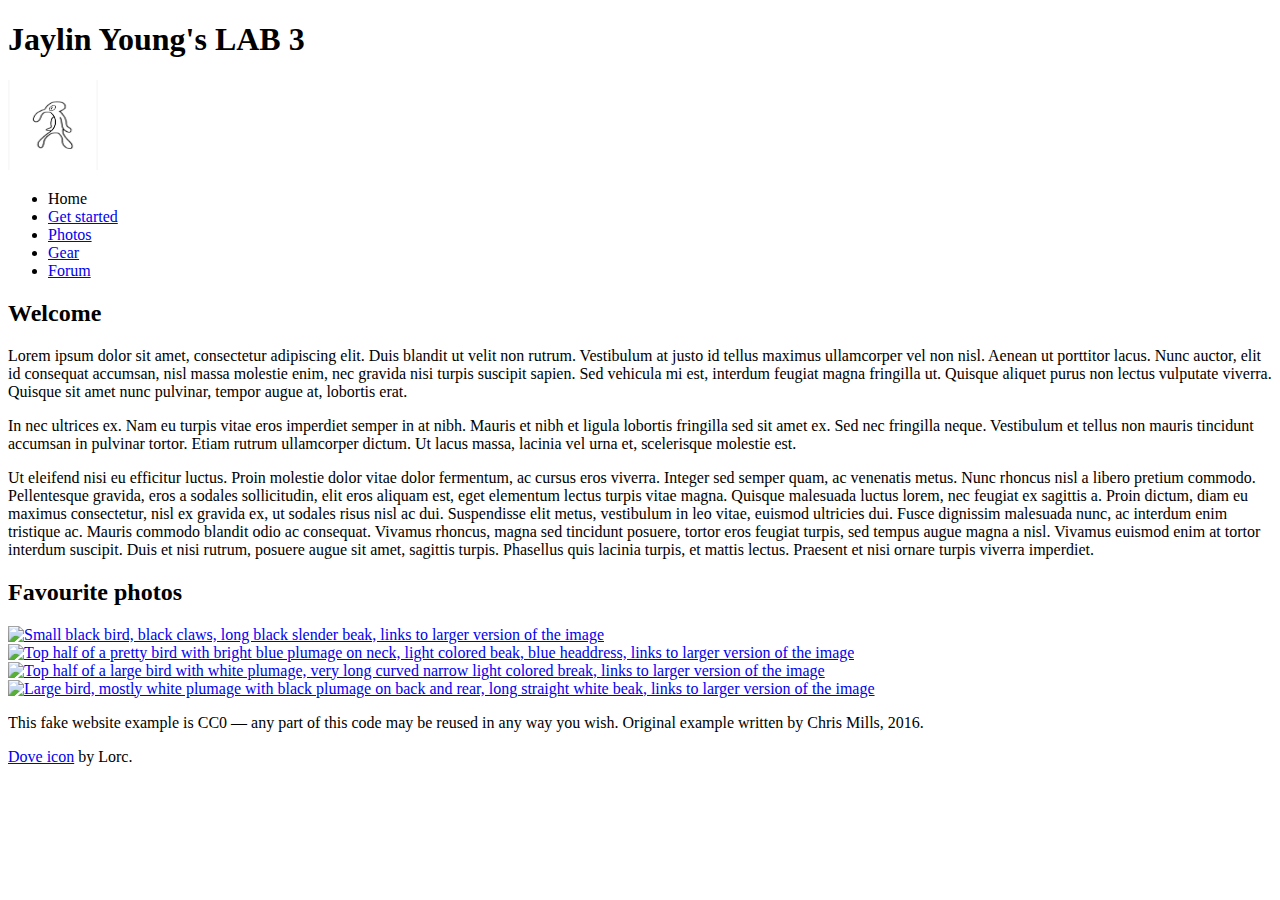
==== public/lab_3/index.html @ 73f3500a "Began Lab3" ====
<!DOCTYPE html>
<html lang="en">
  <head>
    <meta charset="utf-8">
    <title>Jaylin Young Lab 3</title>
    <link href="https://fonts.googleapis.com/css?family=Roboto+Condensed:300|Cinzel+Decorative:700" rel="stylesheet">

    <!--[if lt IE 9]>
      <script src="//html5shiv.googlecode.com/svn/trunk/html5.js"></script>
    <![endif]-->
  </head>

  <body>
      <div class="header">
      <h1>Jaylin Young's LAB 3</h1>
      <img height ="90" width= "90" src="boldandbash.png" alt="Monochrome Bold and Bash">
      </div>

      <div class = "main">
        <nav>
          <ul>
            <li><span>Home</span></li>
            <li><a href="#">Get started</a></li>
            <li><a href="#">Photos</a></li>
            <li><a href="#">Gear</a></li>
            <li><a href="#">Forum</a></li>
          </ul>
        </nav>
      </div>

      <h2>Welcome</h2>

      <div class="article">
      <p>Lorem ipsum dolor sit amet, consectetur adipiscing elit. Duis blandit ut velit non rutrum. Vestibulum 
        at justo id tellus maximus ullamcorper vel non nisl. Aenean ut porttitor lacus. Nunc auctor, elit id 
        consequat accumsan, nisl massa molestie enim, nec gravida nisi turpis suscipit sapien. Sed vehicula mi 
        est, interdum feugiat magna fringilla ut. Quisque aliquet purus non lectus vulputate viverra. Quisque 
        sit amet nunc pulvinar, tempor augue at, lobortis erat.</p>

        <p>In nec ultrices ex. Nam eu turpis vitae eros imperdiet semper in at nibh. Mauris et nibh et ligula 
          lobortis fringilla sed sit amet ex. Sed nec fringilla neque. Vestibulum et tellus non mauris 
          tincidunt accumsan in pulvinar tortor. Etiam rutrum ullamcorper dictum. Ut lacus massa, lacinia 
          vel urna et, scelerisque molestie est.</p>

        <p>Ut eleifend nisi eu efficitur luctus. Proin molestie dolor vitae dolor fermentum, ac cursus 
          eros viverra. Integer sed semper quam, ac venenatis metus. Nunc rhoncus nisl a libero pretium 
          commodo. Pellentesque gravida, eros a sodales sollicitudin, elit eros aliquam est, eget 
          elementum lectus turpis vitae magna. Quisque malesuada luctus lorem, nec feugiat ex 
          sagittis a. Proin dictum, diam eu maximus consectetur, nisl ex gravida ex, ut sodales 
          risus nisl ac dui. Suspendisse elit metus, vestibulum in leo vitae, euismod ultricies dui. 
          Fusce dignissim malesuada nunc, ac interdum enim tristique ac. Mauris commodo blandit odio 
          ac consequat. Vivamus rhoncus, magna sed tincidunt posuere, tortor eros feugiat turpis, sed 
          tempus augue magna a nisl. Vivamus euismod enim at tortor interdum suscipit. Duis et nisi 
          rutrum, posuere augue sit amet, sagittis turpis. Phasellus quis lacinia turpis, et mattis 
          lectus. Praesent et nisi ornare turpis viverra imperdiet.</p>  
      
      </div>

      <div class="aside">
      <h2>Favourite photos</h2>
      <a href="favorite-1.jpg"><img src="favorite-1_th.jpg" alt="Small black bird, black claws, long black slender beak, links to larger version of the image"></a>
      <a href="favorite-2.jpg"><img src="favorite-2_th.jpg" alt="Top half of a pretty bird with bright blue plumage on neck, light colored beak, blue headdress, links to larger version of the image"></a>
      <a href="favorite-3.jpg"><img src="favorite-3_th.jpg" alt="Top half of a large bird with white plumage, very long curved narrow light colored break, links to larger version of the image"></a>
      <a href="favorite-4.jpg"><img src="favorite-4_th.jpg" alt="Large bird, mostly white plumage with black plumage on back and rear, long straight white beak, links to larger version of the image"></a>
      </div>

      <p>This fake website example is CC0 — any part of this code may be reused in any way you wish. Original example written by Chris Mills, 2016.</p>

      <p><a href="http://game-icons.net/lorc/originals/dove.html">Dove icon</a> by Lorc.</p>

  </body>
</html>
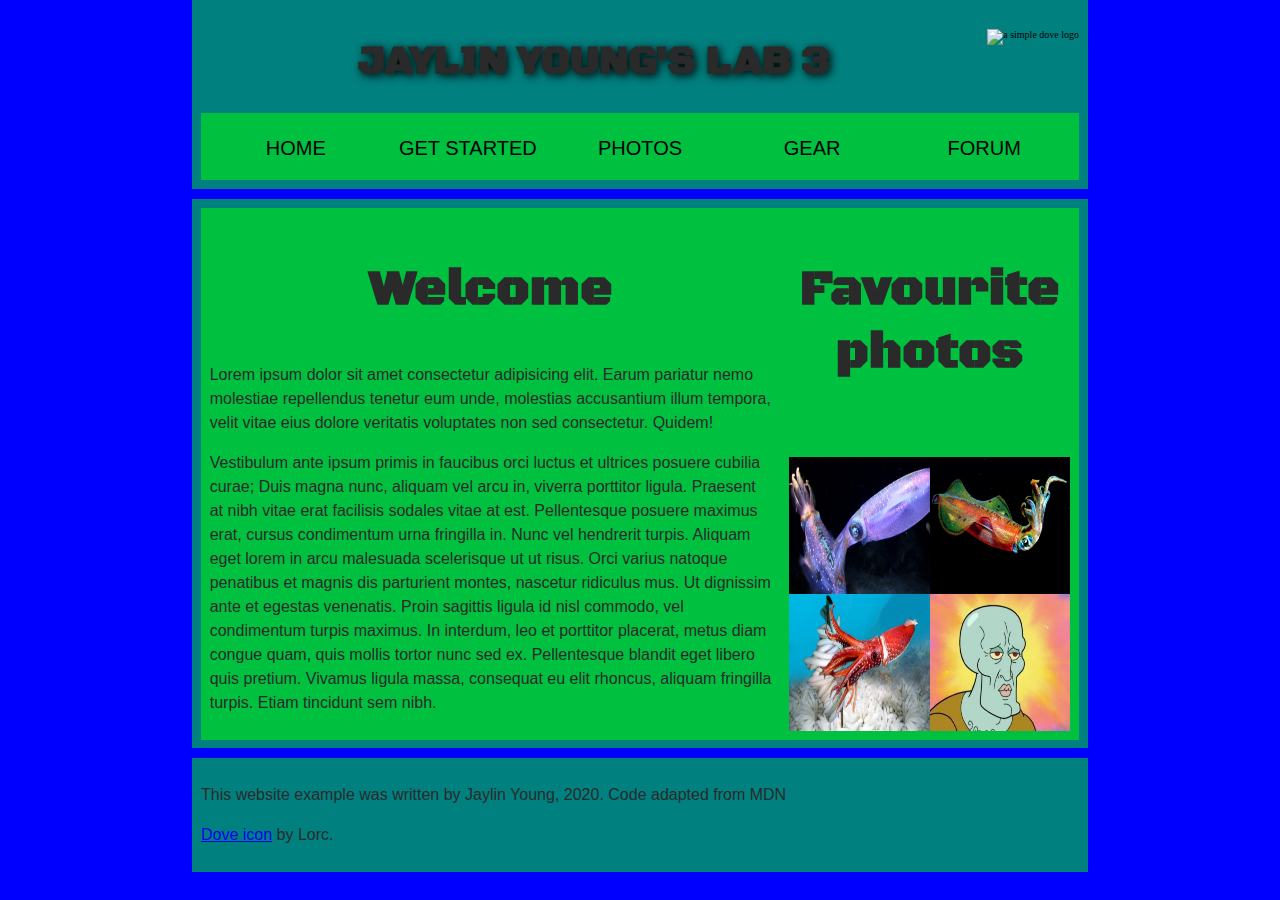
==== commit 9130b8b5: "Completion of lab3" ====
--- a/public/lab_3/index.html
+++ b/public/lab_3/index.html
@@ -3,8 +3,8 @@
   <head>
     <meta charset="utf-8">
     <title>Jaylin Young Lab 3</title>
-    <link href="https://fonts.googleapis.com/css?family=Roboto+Condensed:300|Cinzel+Decorative:700" rel="stylesheet">
-
+   <link href="https://fonts.googleapis.com/css2?family=Black+Ops+One&display=swap" rel="stylesheet">
+    <link rel="stylesheet" type="text/css" href="style.css" media="screen"/>
     <!--[if lt IE 9]>
       <script src="//html5shiv.googlecode.com/svn/trunk/html5.js"></script>
     <![endif]-->
@@ -13,10 +13,7 @@
   <body>
       <div class="header">
       <h1>Jaylin Young's LAB 3</h1>
-      <img height ="90" width= "90" src="boldandbash.png" alt="Monochrome Bold and Bash">
-      </div>
-
-      <div class = "main">
+      <img src="dove.png" alt="a simple dove logo">
         <nav>
           <ul>
             <li><span>Home</span></li>
@@ -28,45 +25,39 @@
         </nav>
       </div>
 
-      <h2>Welcome</h2>
 
-      <div class="article">
-      <p>Lorem ipsum dolor sit amet, consectetur adipiscing elit. Duis blandit ut velit non rutrum. Vestibulum 
-        at justo id tellus maximus ullamcorper vel non nisl. Aenean ut porttitor lacus. Nunc auctor, elit id 
-        consequat accumsan, nisl massa molestie enim, nec gravida nisi turpis suscipit sapien. Sed vehicula mi 
-        est, interdum feugiat magna fringilla ut. Quisque aliquet purus non lectus vulputate viverra. Quisque 
-        sit amet nunc pulvinar, tempor augue at, lobortis erat.</p>
+      <div class="main">
 
-        <p>In nec ultrices ex. Nam eu turpis vitae eros imperdiet semper in at nibh. Mauris et nibh et ligula 
-          lobortis fringilla sed sit amet ex. Sed nec fringilla neque. Vestibulum et tellus non mauris 
-          tincidunt accumsan in pulvinar tortor. Etiam rutrum ullamcorper dictum. Ut lacus massa, lacinia 
-          vel urna et, scelerisque molestie est.</p>
+        <div class="article">
+          <h2>Welcome</h2>
+          <p>Lorem ipsum dolor sit amet consectetur adipisicing elit. Earum pariatur nemo molestiae 
+            repellendus tenetur eum unde, molestias accusantium illum tempora, velit vitae eius dolore 
+            veritatis voluptates non sed consectetur. Quidem!</p>
+          <p>Vestibulum ante ipsum primis in faucibus orci luctus et ultrices posuere cubilia
+             curae; Duis magna nunc, aliquam vel arcu in, viverra porttitor ligula. 
+             Praesent at nibh vitae erat facilisis sodales vitae at est. Pellentesque posuere 
+             maximus erat, cursus condimentum urna fringilla in. Nunc vel hendrerit turpis. Aliquam 
+             eget lorem in arcu malesuada scelerisque ut ut risus. Orci varius natoque penatibus et 
+             magnis dis parturient montes, nascetur ridiculus mus. Ut dignissim ante et egestas venenatis. 
+             Proin sagittis ligula id nisl commodo, vel condimentum turpis maximus. In interdum, leo et 
+             porttitor placerat, metus diam congue quam, quis mollis tortor nunc sed ex. Pellentesque blandit
+              eget libero quis pretium. Vivamus ligula massa, consequat eu elit rhoncus, aliquam fringilla 
+              turpis. Etiam tincidunt sem nibh.</p>
+        </div>
 
-        <p>Ut eleifend nisi eu efficitur luctus. Proin molestie dolor vitae dolor fermentum, ac cursus 
-          eros viverra. Integer sed semper quam, ac venenatis metus. Nunc rhoncus nisl a libero pretium 
-          commodo. Pellentesque gravida, eros a sodales sollicitudin, elit eros aliquam est, eget 
-          elementum lectus turpis vitae magna. Quisque malesuada luctus lorem, nec feugiat ex 
-          sagittis a. Proin dictum, diam eu maximus consectetur, nisl ex gravida ex, ut sodales 
-          risus nisl ac dui. Suspendisse elit metus, vestibulum in leo vitae, euismod ultricies dui. 
-          Fusce dignissim malesuada nunc, ac interdum enim tristique ac. Mauris commodo blandit odio 
-          ac consequat. Vivamus rhoncus, magna sed tincidunt posuere, tortor eros feugiat turpis, sed 
-          tempus augue magna a nisl. Vivamus euismod enim at tortor interdum suscipit. Duis et nisi 
-          rutrum, posuere augue sit amet, sagittis turpis. Phasellus quis lacinia turpis, et mattis 
-          lectus. Praesent et nisi ornare turpis viverra imperdiet.</p>  
-      
+        <div class="aside">
+          <h2>Favourite photos</h2>
+          <a href="https://www.sciencemag.org/sites/default/files/styles/article_main_large/public/squidstill.jpg?itok=CrkYbvDN"><img src="squidstill.jpg" alt="Two purple squids together at the bottom of the ocean"></a>
+          <a href="https://media.wired.com/photos/59267a7af3e2356fd8009636/master/w_2400,c_limit/SquidTA_BM5309.jpg"><img src="SquidB.jpg" alt="A photograph of a red squid with a pitch black background"></a>
+          <a href="https://i.ytimg.com/vi/x9_8pvPKq2Y/maxresdefault.jpg"><img src="SquidC.jpg" alt="A red mother squid is giving birth to a squad"></a>
+          <a href="https://i.kym-cdn.com/entries/icons/original/000/003/047/omg.jpg"><img src="SquidHD.jpg" alt="A heashot of the handsome Squidward Tenticles"></a>
+        </div>
+
       </div>
+      <div class="footer">
+        <p>This website example was written by Jaylin Young, 2020. Code adapted from MDN</p>
 
-      <div class="aside">
-      <h2>Favourite photos</h2>
-      <a href="favorite-1.jpg"><img src="favorite-1_th.jpg" alt="Small black bird, black claws, long black slender beak, links to larger version of the image"></a>
-      <a href="favorite-2.jpg"><img src="favorite-2_th.jpg" alt="Top half of a pretty bird with bright blue plumage on neck, light colored beak, blue headdress, links to larger version of the image"></a>
-      <a href="favorite-3.jpg"><img src="favorite-3_th.jpg" alt="Top half of a large bird with white plumage, very long curved narrow light colored break, links to larger version of the image"></a>
-      <a href="favorite-4.jpg"><img src="favorite-4_th.jpg" alt="Large bird, mostly white plumage with black plumage on back and rear, long straight white beak, links to larger version of the image"></a>
+        <p><a href="http://game-icons.net/lorc/originals/dove.html">Dove icon</a> by Lorc.</p>
       </div>
-
-      <p>This fake website example is CC0 — any part of this code may be reused in any way you wish. Original example written by Chris Mills, 2016.</p>
-
-      <p><a href="http://game-icons.net/lorc/originals/dove.html">Dove icon</a> by Lorc.</p>
-
   </body>
 </html>
--- a/public/lab_3/style.css
+++ b/public/lab_3/style.css
@@ -0,0 +1,143 @@
+/* || General setup */
+
+html, body {
+  margin: 0;
+  padding: 0;
+}
+
+html {
+  font-size: 10px;
+
+}
+
+body {
+  width: 70%;
+  min-width: 800px;
+  margin: 0 auto;
+  background-color: blue;
+}
+
+/* || typography */
+
+h1, h2, h3 {
+  font-family: 'Black Ops One', cursive;
+  color: #2a2a2a;
+  font-weight: normal;
+  font-weight: 400;
+}
+
+p, input, li {
+  font-family: 'Roboto Condensed', sans-serif;
+  color: #2a2a2a;
+}
+
+h1 {
+  font-size: 4rem;
+  text-align: center;
+  text-shadow: 2px 2px 10px black;
+  font-weight: 600;
+}
+
+h2 {
+  font-size: 5rem;
+  text-align: center;
+  font-weight: 800;
+}
+
+h3 {
+  font-size: 2.2rem;
+}
+
+p, li {
+  font-size: 1.6rem;
+  line-height: 1.5;
+}
+
+/* || header layout */
+
+.header {
+  margin-bottom: 10px;
+  display: flex;
+  flex-flow: row wrap;
+}
+
+body > * {
+  background-color: red;
+  padding: 1%;
+}
+
+.main, .header, nav, .article, .aside, .footer, section {
+  background-color: rgba(0,255,0,0.5);
+  padding: 1%;
+}
+
+h1 {
+  flex: 5;
+  text-transform: uppercase;
+}
+
+.header img {
+  display: block;
+  height: 60px;
+  padding-top: 20.15px;
+}
+
+nav {
+  height: 50px;
+  flex: 100%;
+  display: flex;
+}
+
+nav ul {
+  padding: 0;
+  list-style-type: none;
+  flex: 2;
+  display: flex;
+}
+
+nav li {
+  display: inline;
+  text-align: center;
+  flex: 1;
+}
+
+nav a, nav span {
+  display: inline-block;
+  font-size: 2rem;
+  height: 3rem;
+  line-height: 1.7;
+  text-transform: uppercase;
+  text-decoration: none;
+  color: black;
+
+}
+
+/* || main layout */
+
+.main {
+  display: flex;
+}
+
+.article, .section {
+  flex: 4;
+}
+
+.aside {
+  display: flex;
+  flex-flow: row wrap;
+  flex: 2;
+}
+
+.aside a {
+  display: flex;
+  flex-basis: 50%;
+}
+
+.aside img {
+  width: 100%;
+  height: auto;
+}
+
+.footer {
+  margin-top: 10px;
+}